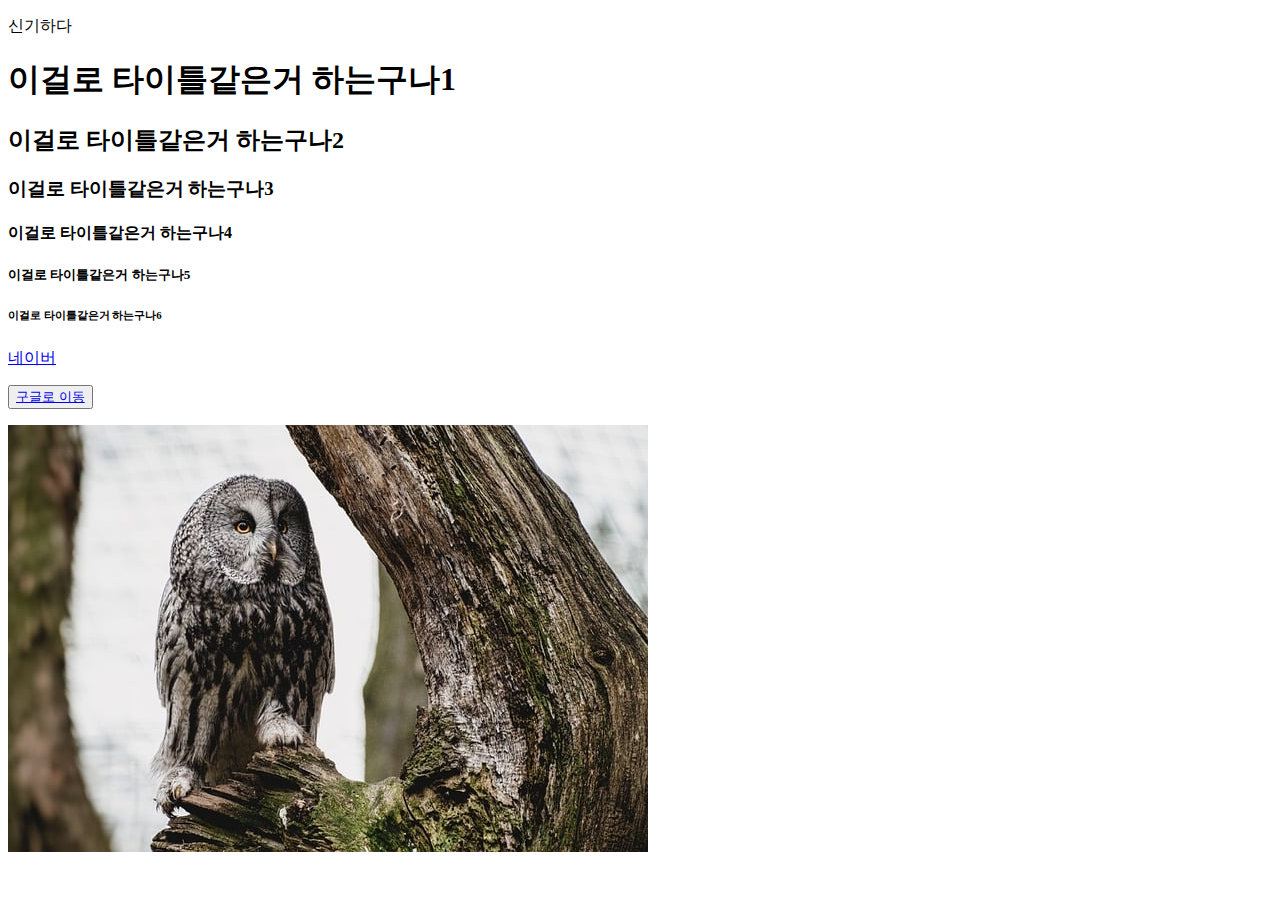
==== index.html @ 64acdfc2 "html1일" ====
<!DOCTYPE html>
<html lang="ko">
<head>
  <meta charset="UTF-8">
  <meta name="viewport" content="width=device-width, initial-scale=1.0">
  <title>신기하다</title>
</head>
<body>
  <p>신기하다</p>
  <div></div>
  <h1>이걸로 타이틀같은거 하는구나1</h1>
  <h2>이걸로 타이틀같은거 하는구나2</h2>
  <h3>이걸로 타이틀같은거 하는구나3</h3>
  <h4>이걸로 타이틀같은거 하는구나4</h4>
  <h5>이걸로 타이틀같은거 하는구나5</h5>
  <h6>이걸로 타이틀같은거 하는구나6</h6>
  
  <p><a href= "https://www.naver.com/">네이버 </a></p>

<button><a href="https://www.google.com/" >구글로 이동</a></button>
<p><a href="https://www.google.com/" ><img src="owl.gpj.jpg" stiyle="width:700px;height:700px;"></p>
</body>

</html>
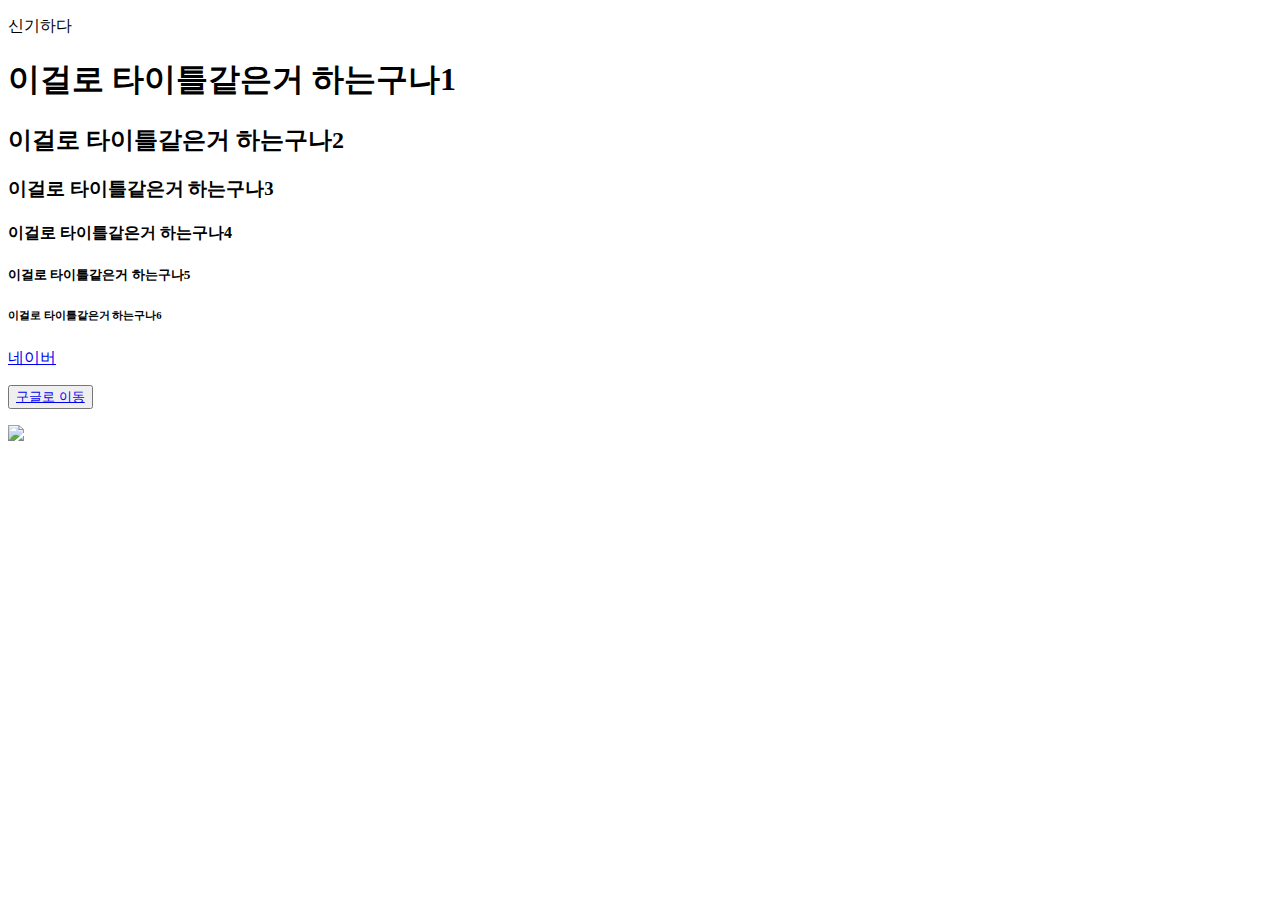
==== commit 3c9d1e77: "2024-02-25 아이콘/애니메이션" ====
--- a/index.html
+++ b/index.html
@@ -1,5 +1,5 @@
 <!DOCTYPE html>
-<html lang="ko">
+<html lang="en">
 <head>
   <meta charset="UTF-8">
   <meta name="viewport" content="width=device-width, initial-scale=1.0">
@@ -20,5 +20,4 @@
 <button><a href="https://www.google.com/" >구글로 이동</a></button>
 <p><a href="https://www.google.com/" ><img src="owl.gpj.jpg" stiyle="width:700px;height:700px;"></p>
 </body>
-
 </html>